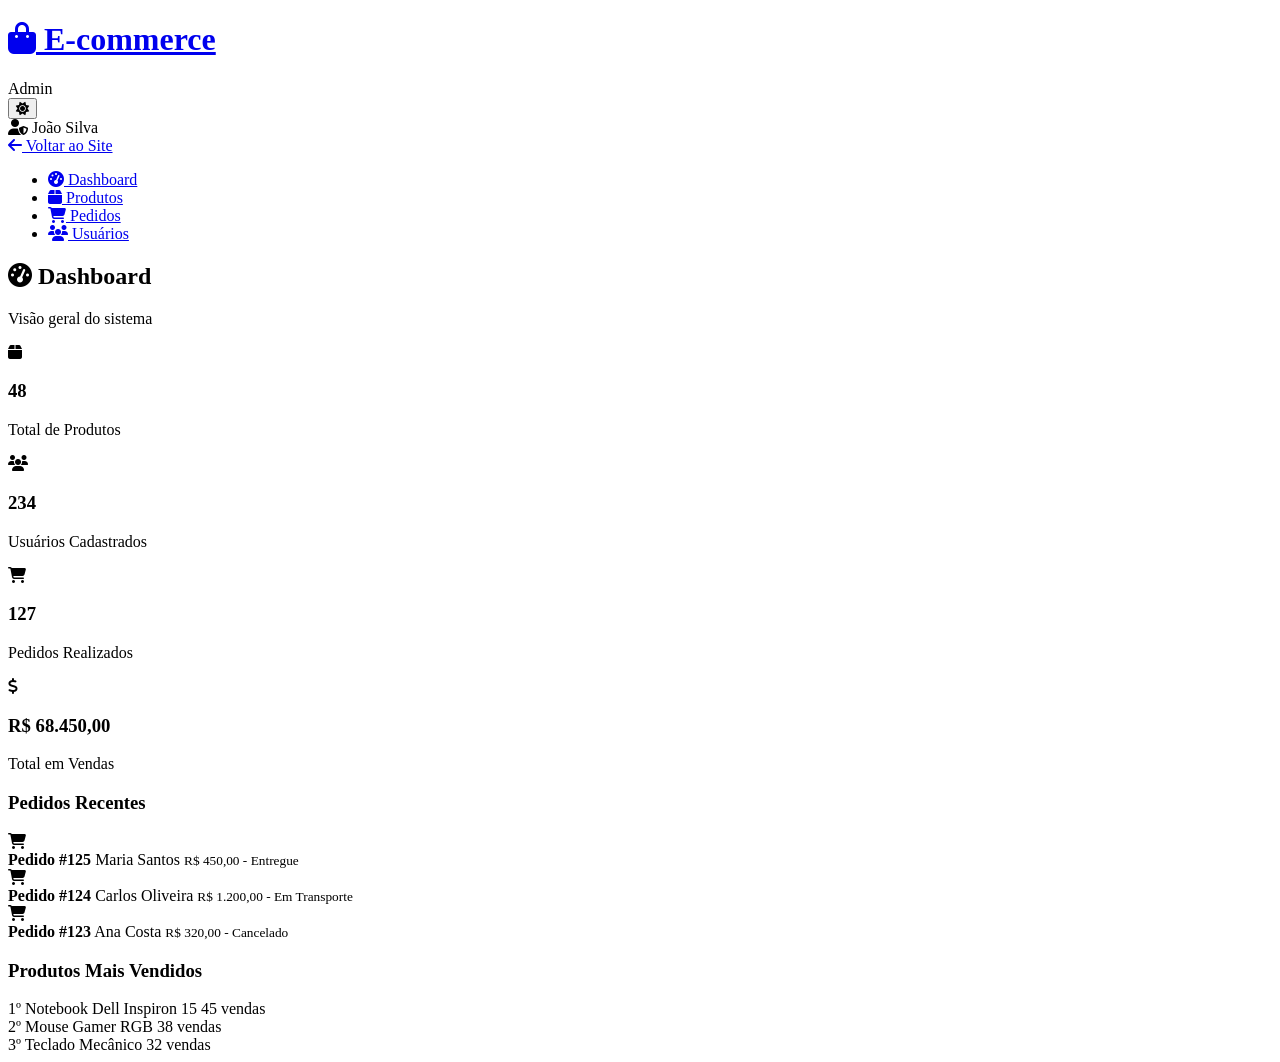
==== src/main/resources/templates/admin.html @ 8c26e840 "feat(ui): implement initial frontend structure and static assets - Import base HTML templates (admin" ====
<!DOCTYPE html>
<html lang="pt-BR">
<head>
    <meta charset="UTF-8">
    <meta name="viewport" content="width=device-width, initial-scale=1.0">
    <title>Painel Administrativo - E-commerce Full Stack Club</title>
    <link rel="preconnect" href="https://fonts.googleapis.com">
    <link rel="preconnect" href="https://fonts.gstatic.com" crossorigin>
    <link href="https://fonts.googleapis.com/css2?family=Inter:wght@300;400;500;600;700&display=swap" rel="stylesheet">
    <link rel="stylesheet" href="https://cdnjs.cloudflare.com/ajax/libs/font-awesome/6.4.0/css/all.min.css">
    <link rel="stylesheet" href="/css/styles.css">
    <link rel="stylesheet" href="/css/auth.css">
    <link rel="stylesheet" href="/css/admin.css">
</head>
<body>
    <!-- Admin Header -->
    <header class="admin-header">
        <div class="admin-nav-container">
            <div class="admin-logo">
                <a href="index.html">
                    <h1><i class="fas fa-shopping-bag"></i> E-commerce</h1>
                </a>
                <span class="admin-badge">Admin</span>
            </div>
            <div class="admin-user-actions">
                <button class="theme-toggle" id="theme-toggle" title="Alternar tema">
                    <i class="fas fa-sun"></i>
                </button>
                <div class="admin-user-info">
                    <i class="fas fa-user-shield"></i>
                    <span>João Silva</span>
                </div>
                <a href="index.html" class="btn btn-outline btn-small">
                    <i class="fas fa-arrow-left"></i> Voltar ao Site
                </a>
            </div>
        </div>
    </header>

    <!-- Admin Layout -->
    <div class="admin-layout">
        <!-- Sidebar -->
        <aside class="admin-sidebar">
            <nav class="admin-nav">
                <ul class="admin-nav-list">
                    <li class="admin-nav-item">
                        <a href="admin.html" class="admin-nav-link active" data-section="dashboard">
                            <i class="fas fa-tachometer-alt"></i>
                            <span>Dashboard</span>
                        </a>
                    </li>
                    <li class="admin-nav-item">
                        <a href="admin.html" class="admin-nav-link" data-section="product">
                            <i class="fas fa-box"></i>
                            <span>Produtos</span>
                        </a>
                    </li>
                    <li class="admin-nav-item">
                        <a href="admin.html" class="admin-nav-link" data-section="order">
                            <i class="fas fa-shopping-cart"></i>
                            <span>Pedidos</span>
                        </a>
                    </li>
                    <li class="admin-nav-item">
                        <a href="admin.html" class="admin-nav-link" data-section="user">
                            <i class="fas fa-users"></i>
                            <span>Usuários</span>
                        </a>
                    </li>
                </ul>
            </nav>
        </aside>

        <!-- Main Content -->
        <main class="admin-main">

            <!-- Dashboard Section -->
            <section id="dashboard-section" class="admin-section active">
                <div class="admin-header-section">
                    <h2><i class="fas fa-tachometer-alt"></i> Dashboard</h2>
                    <p>Visão geral do sistema</p>
                </div>

                <!-- Stats Cards -->
                <div class="stats-grid">
                    <div class="stat-card">
                        <div class="stat-icon">
                            <i class="fas fa-box text-primary"></i>
                        </div>
                        <div class="stat-content">
                            <h3>48</h3>
                            <p>Total de Produtos</p>
                        </div>
                    </div>
                    <div class="stat-card">
                        <div class="stat-icon">
                            <i class="fas fa-users text-success"></i>
                        </div>
                        <div class="stat-content">
                            <h3>234</h3>
                            <p>Usuários Cadastrados</p>
                        </div>
                    </div>
                    <div class="stat-card">
                        <div class="stat-icon">
                            <i class="fas fa-shopping-cart text-warning"></i>
                        </div>
                        <div class="stat-content">
                            <h3>127</h3>
                            <p>Pedidos Realizados</p>
                        </div>
                    </div>
                    <div class="stat-card">
                        <div class="stat-icon">
                            <i class="fas fa-dollar-sign text-success"></i>
                        </div>
                        <div class="stat-content">
                            <h3>R$ 68.450,00</h3>
                            <p>Total em Vendas</p>
                        </div>
                    </div>
                </div>

                <!-- Recent Activity -->
                <div class="admin-grid">
                    <div class="admin-card">
                        <div class="card-header">
                            <h3>Pedidos Recentes</h3>
                        </div>
                        <div class="card-content">
                            <div class="activity-list">
                                <div class="activity-item">
                                    <i class="fas fa-shopping-cart text-success"></i>
                                    <div>
                                        <strong>Pedido #125</strong>
                                        <span>Maria Santos</span>
                                        <small>R$ 450,00 - Entregue</small>
                                    </div>
                                </div>
                                <div class="activity-item">
                                    <i class="fas fa-shopping-cart text-warning"></i>
                                    <div>
                                        <strong>Pedido #124</strong>
                                        <span>Carlos Oliveira</span>
                                        <small>R$ 1.200,00 - Em Transporte</small>
                                    </div>
                                </div>
                                <div class="activity-item">
                                    <i class="fas fa-shopping-cart text-danger"></i>
                                    <div>
                                        <strong>Pedido #123</strong>
                                        <span>Ana Costa</span>
                                        <small>R$ 320,00 - Cancelado</small>
                                    </div>
                                </div>
                            </div>
                        </div>
                    </div>

                    <div class="admin-card">
                        <div class="card-header">
                            <h3>Produtos Mais Vendidos</h3>
                        </div>
                        <div class="card-content">
                            <div class="product-ranking">
                                <div class="ranking-item">
                                    <span class="rank">1º</span>
                                    <span class="product-name">Notebook Dell Inspiron 15</span>
                                    <span class="sales-count">45 vendas</span>
                                </div>
                                <div class="ranking-item">
                                    <span class="rank">2º</span>
                                    <span class="product-name">Mouse Gamer RGB</span>
                                    <span class="sales-count">38 vendas</span>
                                </div>
                                <div class="ranking-item">
                                    <span class="rank">3º</span>
                                    <span class="product-name">Teclado Mecânico</span>
                                    <span class="sales-count">32 vendas</span>
                                </div>
                            </div>
                        </div>
                    </div>
                </div>
            </section>

            <!-- Produtos Delete Confirmation Section -->
            <!-- ⚠️ THYMELEAF: Remover style="display:none" e adicionar th:if="${adminSection == 'productDelete'}" -->
            <section id="delete-confirmation" class="admin-section" style="display:none">
                <div class="admin-card">
                    <div class="card-header">
                        <h3>
                            <i class="fas fa-exclamation-triangle text-warning"></i>
                            Excluir Produto
                        </h3>
                    </div>
                    <div class="card-content">
                        <div class="delete-confirmation">
                            <div class="warning-icon">
                                <i class="fas fa-exclamation-triangle"></i>
                            </div>
                            <h2>Confirmar Exclusão</h2>
                            <p>Tem certeza que deseja excluir o produto:</p>
                            <h4 class="product-name-highlight">Notebook Dell Inspiron 15</h4>
                            <p class="warning-text">Esta ação não poderá ser desfeita.</p>
                        </div>
                    </div>
                    <div class="card-footer delete-footer" style="display: flex; justify-content: center; padding-bottom: 2rem;">
                        <div class="form-actions" style="gap: 1rem;">
                            <a href="admin.html" class="btn btn-outline">
                                <i class="fas fa-times"></i> Cancelar
                            </a>
                            <a href="admin.html" class="btn btn-danger">
                                <i class="fas fa-trash"></i> Excluir
                            </a>
                        </div>
                    </div>
                </div>
            </section>

            <!-- Produtos Section -->
            <!-- ⚠️ THYMELEAF: Remover style="display:none" e adicionar th:if="${adminSection == 'product'}" -->
            <section id="produtos-section" class="admin-section" style="display:none">
                <div class="admin-header-section">
                    <h2><i class="fas fa-box"></i> Gestão de Produtos</h2>
                    <a href="admin.html" class="btn btn-primary" id="add-produto-btn">
                        <i class="fas fa-plus"></i> Adicionar Produto
                    </a>
                </div>

                <!-- Products Form -->
                <form id="produto-form" class="form-grid two-columns" action="admin.html" method="POST">
                    <input type="hidden" name="id" value="">
                    <div class="form-group">
                        <label for="produto-nome">Nome do Produto</label>
                        <input type="text" id="produto-nome" name="name" required>
                    </div>
                    <div class="form-group">
                        <label for="produto-categoria">Categoria</label>
                        <select id="produto-categoria" name="category" required>
                            <option value="">Selecione uma categoria</option>
                            <option value="ELECTRONICS">Eletrônicos</option>
                            <option value="CLOTHING">Roupas e Acessórios</option>
                            <option value="HOME_GARDEN">Casa e Jardim</option>
                            <option value="SPORTS">Esportes e Lazer</option>
                            <option value="TOYS">Brinquedos</option>
                            <option value="BEAUTY">Beleza e Saúde</option>
                            <option value="AUTOMOTIVE">Automotivo</option>
                        </select>
                    </div>
                    <div class="form-group">
                        <label for="produto-preco">Preço</label>
                        <input type="number" id="produto-preco" name="price" step="0.01" value="0" required>
                    </div>
                    <div class="form-group">
                        <label for="produto-status">Status</label>
                        <select id="produto-status" name="status" required>
                            <option value="ativo">Ativo</option>
                            <option value="inativo">Inativo</option>
                        </select>
                    </div>
                    <div class="form-group full-width">
                        <label for="produto-descricao">Descrição</label>
                        <textarea id="produto-descricao" name="description" rows="4" required></textarea>
                    </div>

                    <div class="form-actions">
                        <button type="button" class="btn btn-outline btn-form">
                            <i class="fas fa-times"></i> Cancelar
                        </button>
                        <button type="submit" class="btn btn-primary btn-form">
                            <i class="fas fa-save"></i> Salvar
                        </button>
                    </div>
                </form>
                <br><hr><br>
                <!-- Fim Form Produto Section -->

                <!-- Products Table -->
                <!-- Filters -->
                <div class="admin-filters">
                    <div class="filter-group">
                        <input type="text" id="search-produtos" placeholder="Buscar produtos..." class="admin-input">
                        <select id="filter-categoria" class="admin-select" onchange="window.location.href = 'admin.html' + (this.value ? '?category=' + encodeURIComponent(this.value) : '')">
                            <option value="" selected>Todas as categorias</option>
                            <option value="ELECTRONICS">Eletrônicos</option>
                            <option value="CLOTHING">Roupas e Acessórios</option>
                            <option value="HOME_GARDEN">Casa e Jardim</option>
                            <option value="SPORTS">Esportes e Lazer</option>
                            <option value="TOYS">Brinquedos</option>
                            <option value="BEAUTY">Beleza e Saúde</option>
                            <option value="AUTOMOTIVE">Automotivo</option>
                        </select>
                    </div>
                </div>

                <div class="admin-table-container">
                    <table class="admin-table" id="produtos-table">
                        <thead>
                            <tr>
                                <th>ID</th>
                                <th>Nome</th>
                                <th>Categoria</th>
                                <th>Preço</th>
                                <th>Status</th>
                                <th>Ações</th>
                            </tr>
                        </thead>
                        <tbody>
                            <tr>
                                <td>1</td>
                                <td>Notebook Dell Inspiron 15</td>
                                <td>Eletrônicos</td>
                                <td>R$ 3.499,00</td>
                                <td>ativo</td>
                                <td class="action-buttons">
                                    <a href="admin.html" class="btn-icon btn-edit" title="Editar">
                                        <i class="fas fa-edit"></i>
                                    </a>
                                    <a href="admin.html" class="btn-icon btn-delete" title="Excluir">
                                        <i class="fas fa-trash"></i>
                                    </a>
                                </td>
                            </tr>
                            <tr>
                                <td>2</td>
                                <td>Mouse Gamer RGB</td>
                                <td>Eletrônicos</td>
                                <td>R$ 149,90</td>
                                <td>ativo</td>
                                <td class="action-buttons">
                                    <a href="admin.html" class="btn-icon btn-edit" title="Editar">
                                        <i class="fas fa-edit"></i>
                                    </a>
                                    <a href="admin.html" class="btn-icon btn-delete" title="Excluir">
                                        <i class="fas fa-trash"></i>
                                    </a>
                                </td>
                            </tr>
                            <tr>
                                <td>3</td>
                                <td>Camiseta Algodão Premium</td>
                                <td>Roupas e Acessórios</td>
                                <td>R$ 79,90</td>
                                <td>inativo</td>
                                <td class="action-buttons">
                                    <a href="admin.html" class="btn-icon btn-edit" title="Editar">
                                        <i class="fas fa-edit"></i>
                                    </a>
                                    <a href="admin.html" class="btn-icon btn-delete" title="Excluir">
                                        <i class="fas fa-trash"></i>
                                    </a>
                                </td>
                            </tr>
                        </tbody>
                    </table>
                </div>
            </section>

            <!-- Categorias Section -->
            <!-- ⚠️ THYMELEAF: Remover style="display:none" e adicionar th:if="${adminSection == 'category'}" -->
            <section id="categorias-section" class="admin-section" style="display:none">
                <div class="admin-header-section">
                    <h2><i class="fas fa-tags"></i> Gestão de Categorias</h2>
                    <button class="btn btn-primary" id="add-categoria-btn">
                        <i class="fas fa-plus"></i> Adicionar Categoria
                    </button>
                </div>

                <div class="admin-table-container">
                    <table class="admin-table" id="categorias-table">
                        <thead>
                            <tr>
                                <th>ID</th>
                                <th>Nome</th>
                                <th>Descrição</th>
                                <th>Produtos</th>
                                <th>Ações</th>
                            </tr>
                        </thead>
                        <tbody id="categorias-tbody">
                            <!-- Dynamic content -->
                        </tbody>
                    </table>
                </div>
            </section>

            <!-- Delete User Confirmation Section -->
            <!-- ⚠️ THYMELEAF: Remover style="display:none" e adicionar th:if="${adminSection == 'userDelete'}" -->
            <section id="delete-confirmation-user" class="admin-section" style="display:none">
                <div class="admin-card" style="max-width:600px; margin:0 auto;">
                    <div class="card-header">
                        <h3>
                            <i class="fas fa-exclamation-triangle text-warning"></i>
                            Excluir Usuário
                        </h3>
                    </div>
                    <div class="card-content">
                        <div class="delete-confirmation">
                            <div class="warning-icon">
                                <i class="fas fa-exclamation-triangle"></i>
                            </div>
                            <h2>Confirmar Exclusão</h2>
                            <p>Tem certeza que deseja excluir o usuário:</p>
                            <h4 class="product-name-highlight">Maria Santos (maria.santos@email.com)</h4>
                            <p class="warning-text">Esta ação não poderá ser desfeita.</p>
                        </div>
                    </div>

                    <div class="card-footer delete-footer" style="display: flex; justify-content: center; padding-bottom: 2rem;">
                        <div class="form-actions" style="gap: 1rem;">
                            <a href="admin.html" class="btn btn-outline">
                                <i class="fas fa-times"></i> Cancelar
                            </a>
                            <a href="admin.html" class="btn btn-danger">
                                <i class="fas fa-trash"></i> Excluir
                            </a>
                        </div>
                    </div>
                </div>
            </section>

            <!-- Usuários Section -->
            <!-- ⚠️ THYMELEAF: Remover style="display:none" e adicionar th:if="${adminSection == 'user'}" -->
            <section id="usuarios-section" class="admin-section" style="display:none">
                <div class="admin-header-section">
                    <h2><i class="fas fa-users"></i> Gestão de Usuários</h2>
                    <a href="admin.html" class="btn btn-primary" id="add-usuario-btn">
                        <i class="fas fa-plus"></i> Adicionar Usuário
                    </a>
                </div>

                <form id="usuario-form" class="form-grid two-columns" action="admin.html" method="POST">
                    <input type="hidden" name="id" value="">
                    <input type="hidden" name="createdAt" value="">
                    <div class="form-group">
                        <label for="usuario-firstname">Nome</label>
                        <input type="text" id="usuario-firstname" name="firstName" required>
                    </div>
                    <div class="form-group">
                        <label for="usuario-lastname">Sobrenome</label>
                        <input type="text" id="usuario-lastname" name="lastName" required>
                    </div>
                    <div class="form-group">
                        <label for="usuario-email">E-mail</label>
                        <input type="email" id="usuario-email" name="email" required>
                    </div>
                    <div class="form-group">
                        <label for="usuario-phone">Telefone</label>
                        <input type="tel" id="usuario-phone" name="phone" required placeholder="(11) 99999-9999" maxlength="15">
                    </div>
                    <div class="form-group">
                        <label for="usuario-password">
                            <i class="fas fa-lock"></i> Senha
                        </label>
                        <div class="password-field">
                            <input type="password" id="usuario-password" name="password" required placeholder="Digite a senha" minlength="8">
                            <button type="button" class="password-toggle" id="usuario-password-toggle">
                                <i class="fas fa-eye"></i>
                            </button>
                        </div>
                    </div>
                    <div class="form-group">
                        <label for="usuario-confirm-password">
                            <i class="fas fa-lock"></i> Confirmar Senha
                        </label>
                        <div class="password-field">
                            <input type="password" id="usuario-confirm-password" name="confirmPassword" required placeholder="Confirme a senha">
                            <button type="button" class="password-toggle" id="usuario-confirm-password-toggle">
                                <i class="fas fa-eye"></i>
                            </button>
                        </div>
                    </div>

                    <div class="password-requirements full-width" id="usuario-password-requirements">
                        <p><i class="fas fa-info-circle"></i> Sua senha deve ter:</p>
                        <ul>
                            <li id="usuario-req-length"><i class="fas fa-times"></i> Pelo menos 8 caracteres</li>
                            <li id="usuario-req-uppercase"><i class="fas fa-times"></i> Uma letra maiúscula</li>
                            <li id="usuario-req-number"><i class="fas fa-times"></i> Um número</li>
                            <li id="usuario-req-special"><i class="fas fa-times"></i> Um caractere especial</li>
                        </ul>
                    </div>

                    <div class="form-group">
                        <label for="usuario-status">Status</label>
                        <select id="usuario-status" name="status" required>
                            <option value="">Selecione um status</option>
                            <option value="ACTIVE">Ativo</option>
                            <option value="INACTIVE">Inativo</option>
                            <option value="BLOCKED">Bloqueado</option>
                            <option value="SUSPENDED">Suspenso</option>
                        </select>
                    </div>

                    <div class="form-actions">
                        <button type="button" class="btn btn-outline btn-form">
                            <i class="fas fa-times"></i> Cancelar
                        </button>
                        <button type="submit" class="btn btn-primary btn-form">
                            <i class="fas fa-save"></i> Salvar
                        </button>
                    </div>
                </form>
                <br><hr><br>

                <!-- Filters -->
                <div class="admin-filters">
                    <div class="filter-group">
                        <input type="text" id="search-usuarios" placeholder="Buscar usuários..." class="admin-input">
                        <select id="filter-status" class="admin-select" onchange="window.location.href = 'admin.html' + (this.value ? '?status=' + encodeURIComponent(this.value) : '')">
                            <option value="" selected>Todos os status</option>
                            <option value="ACTIVE">Ativo</option>
                            <option value="INACTIVE">Inativo</option>
                            <option value="BLOCKED">Bloqueado</option>
                            <option value="SUSPENDED">Suspenso</option>
                        </select>
                    </div>
                </div>

                <div class="admin-table-container">
                    <table class="admin-table" id="usuarios-table">
                        <thead>
                            <tr>
                                <th>ID</th>
                                <th>Nome</th>
                                <th>E-mail</th>
                                <th>Telefone</th>
                                <th>Status</th>
                                <th>Data Cadastro</th>
                                <th>Ações</th>
                            </tr>
                        </thead>
                        <tbody id="usuarios-tbody">
                            <tr>
                                <td>1</td>
                                <td>Maria Santos</td>
                                <td>maria.santos@email.com</td>
                                <td>(11) 98765-4321</td>
                                <td>ACTIVE</td>
                                <td>15/03/2025 14:30</td>
                                <td class="action-buttons">
                                    <a href="admin.html" class="btn-icon btn-edit" title="Editar">
                                        <i class="fas fa-edit"></i>
                                    </a>
                                    <a href="admin.html" class="btn-icon btn-delete" title="Excluir">
                                        <i class="fas fa-trash"></i>
                                    </a>
                                </td>
                            </tr>
                            <tr>
                                <td>2</td>
                                <td>Carlos Oliveira</td>
                                <td>carlos.oliveira@email.com</td>
                                <td>(21) 97654-3210</td>
                                <td>ACTIVE</td>
                                <td>18/03/2025 10:15</td>
                                <td class="action-buttons">
                                    <a href="admin.html" class="btn-icon btn-edit" title="Editar">
                                        <i class="fas fa-edit"></i>
                                    </a>
                                    <a href="admin.html" class="btn-icon btn-delete" title="Excluir">
                                        <i class="fas fa-trash"></i>
                                    </a>
                                </td>
                            </tr>
                            <tr>
                                <td>3</td>
                                <td>Ana Costa</td>
                                <td>ana.costa@email.com</td>
                                <td>(31) 96543-2109</td>
                                <td>INACTIVE</td>
                                <td>20/03/2025 16:45</td>
                                <td class="action-buttons">
                                    <a href="admin.html" class="btn-icon btn-edit" title="Editar">
                                        <i class="fas fa-edit"></i>
                                    </a>
                                    <a href="admin.html" class="btn-icon btn-delete" title="Excluir">
                                        <i class="fas fa-trash"></i>
                                    </a>
                                </td>
                            </tr>
                        </tbody>
                    </table>
                </div>
            </section>

            <!-- Pedidos Section -->
            <!-- ⚠️ THYMELEAF: Remover style="display:none" e adicionar th:if="${adminSection == 'order'}" -->
            <section id="pedidos-section" class="admin-section" style="display:none">
                <div class="admin-header-section">
                    <h2><i class="fas fa-shopping-cart"></i> Gestão de Pedidos</h2>
                </div>

                <!-- Filters -->
                <div class="admin-filters">
                    <div class="filter-group">
                        <input type="text" id="search-pedidos" placeholder="Buscar por cliente ou pedido..." class="admin-input">
                        <select id="filter-status-pedido" class="admin-select" onchange="window.location.href = 'admin.html' + (this.value ? '?status=' + encodeURIComponent(this.value) : '')">
                            <option value="" selected>Todos os Status</option>
                            <option value="PENDING">Pendente</option>
                            <option value="CONFIRMED">Confirmado</option>
                            <option value="PAID">Pago</option>
                            <option value="SHIPPED">Enviado</option>
                            <option value="DELIVERED">Entregue</option>
                            <option value="CANCELLED">Cancelado</option>
                        </select>
                    </div>
                </div>

                <div class="admin-table-container">
                    <table class="admin-table" id="pedidos-table">
                        <thead>
                            <tr>
                                <th>ID</th>
                                <th>Cliente</th>
                                <th>Total Itens</th>
                                <th>Valor Total</th>
                                <th>Status</th>
                                <th>Pagamento</th>
                                <th>Data</th>
                                <th>Ações</th>
                            </tr>
                        </thead>
                        <tbody id="pedidos-tbody">
                            <tr>
                                <td>125</td>
                                <td>Maria Santos</td>
                                <td>3</td>
                                <td>R$ 450,00</td>
                                <td>Entregue</td>
                                <td>Cartão de Crédito</td>
                                <td>15/03/2025 14:30</td>
                                <td class="action-buttons">
                                    <a href="admin.html" class="btn-icon btn-view" title="Ver Detalhes">
                                        <i class="fas fa-eye"></i>
                                    </a>
                                </td>
                            </tr>
                            <tr>
                                <td>124</td>
                                <td>Carlos Oliveira</td>
                                <td>5</td>
                                <td>R$ 1.200,00</td>
                                <td>Em Transporte</td>
                                <td>PIX</td>
                                <td>18/03/2025 10:15</td>
                                <td class="action-buttons">
                                    <a href="admin.html" class="btn-icon btn-view" title="Ver Detalhes">
                                        <i class="fas fa-eye"></i>
                                    </a>
                                </td>
                            </tr>
                            <tr>
                                <td>123</td>
                                <td>Ana Costa</td>
                                <td>2</td>
                                <td>R$ 320,00</td>
                                <td>Cancelado</td>
                                <td>Boleto</td>
                                <td>20/03/2025 16:45</td>
                                <td class="action-buttons">
                                    <a href="admin.html" class="btn-icon btn-view" title="Ver Detalhes">
                                        <i class="fas fa-eye"></i>
                                    </a>
                                </td>
                            </tr>
                        </tbody>
                    </table>
                </div>
            </section>
        </main>
    </div>

    <script src="/js/main.js"></script>
    <script src="/js/admin.js"></script>
</body>
</html>
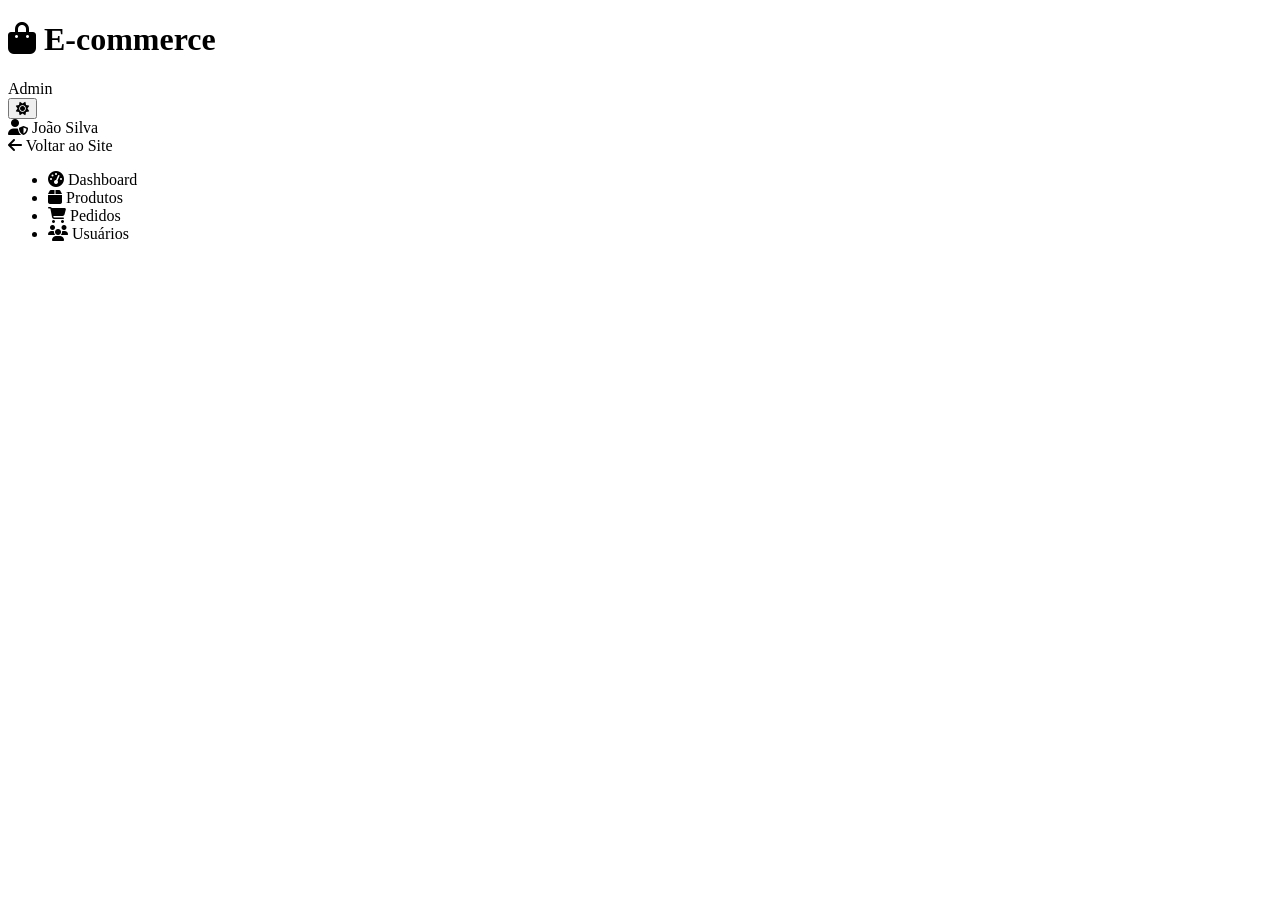
==== commit 1d2accf6: "feat: add main routing, add admin section routing" ====
--- a/src/main/resources/templates/admin.html
+++ b/src/main/resources/templates/admin.html
@@ -1,5 +1,5 @@
 <!DOCTYPE html>
-<html lang="pt-BR">
+<html lang="pt-BR" xmlns:th="http://www.thymeleaf.org">
 <head>
     <meta charset="UTF-8">
     <meta name="viewport" content="width=device-width, initial-scale=1.0">
@@ -17,7 +17,7 @@
     <header class="admin-header">
         <div class="admin-nav-container">
             <div class="admin-logo">
-                <a href="index.html">
+                <a th:href="@{/}">
                     <h1><i class="fas fa-shopping-bag"></i> E-commerce</h1>
                 </a>
                 <span class="admin-badge">Admin</span>
@@ -30,7 +30,7 @@
                     <i class="fas fa-user-shield"></i>
                     <span>João Silva</span>
                 </div>
-                <a href="index.html" class="btn btn-outline btn-small">
+                <a th:href="@{/}" class="btn btn-outline btn-small">
                     <i class="fas fa-arrow-left"></i> Voltar ao Site
                 </a>
             </div>
@@ -44,25 +44,41 @@
             <nav class="admin-nav">
                 <ul class="admin-nav-list">
                     <li class="admin-nav-item">
-                        <a href="admin.html" class="admin-nav-link active" data-section="dashboard">
+                        <a th:href="@{/admin/dashboard}"
+                           class="admin-nav-link"
+                           th:classappend="${adminSection == 'dashboard'} ? ' active' : ''"
+                           data-section="dashboard"
+                        >
                             <i class="fas fa-tachometer-alt"></i>
                             <span>Dashboard</span>
                         </a>
                     </li>
                     <li class="admin-nav-item">
-                        <a href="admin.html" class="admin-nav-link" data-section="product">
+                        <a th:href="@{/admin/products}"
+                           class="admin-nav-link"
+                           th:classappend="${adminSection == 'products'} ? ' active' : ''"
+                           data-section="product"
+                        >
                             <i class="fas fa-box"></i>
                             <span>Produtos</span>
                         </a>
                     </li>
                     <li class="admin-nav-item">
-                        <a href="admin.html" class="admin-nav-link" data-section="order">
+                        <a th:href="@{/admin/orders}"
+                           class="admin-nav-link"
+                           th:classappend="${adminSection == 'orders'} ? ' active' : ''"
+                           data-section="order"
+                        >
                             <i class="fas fa-shopping-cart"></i>
                             <span>Pedidos</span>
                         </a>
                     </li>
                     <li class="admin-nav-item">
-                        <a href="admin.html" class="admin-nav-link" data-section="user">
+                        <a th:href="@{/admin/users}"
+                           class="admin-nav-link"
+                           th:classappend="${adminSection == 'users'} ? ' active' : ''"
+                           data-section="user"
+                        >
                             <i class="fas fa-users"></i>
                             <span>Usuários</span>
                         </a>
@@ -72,117 +88,22 @@
         </aside>
 
         <!-- Main Content -->
-        <main class="admin-main">
-
-            <!-- Dashboard Section -->
-            <section id="dashboard-section" class="admin-section active">
-                <div class="admin-header-section">
-                    <h2><i class="fas fa-tachometer-alt"></i> Dashboard</h2>
-                    <p>Visão geral do sistema</p>
-                </div>
-
-                <!-- Stats Cards -->
-                <div class="stats-grid">
-                    <div class="stat-card">
-                        <div class="stat-icon">
-                            <i class="fas fa-box text-primary"></i>
-                        </div>
-                        <div class="stat-content">
-                            <h3>48</h3>
-                            <p>Total de Produtos</p>
-                        </div>
-                    </div>
-                    <div class="stat-card">
-                        <div class="stat-icon">
-                            <i class="fas fa-users text-success"></i>
-                        </div>
-                        <div class="stat-content">
-                            <h3>234</h3>
-                            <p>Usuários Cadastrados</p>
-                        </div>
-                    </div>
-                    <div class="stat-card">
-                        <div class="stat-icon">
-                            <i class="fas fa-shopping-cart text-warning"></i>
-                        </div>
-                        <div class="stat-content">
-                            <h3>127</h3>
-                            <p>Pedidos Realizados</p>
-                        </div>
-                    </div>
-                    <div class="stat-card">
-                        <div class="stat-icon">
-                            <i class="fas fa-dollar-sign text-success"></i>
-                        </div>
-                        <div class="stat-content">
-                            <h3>R$ 68.450,00</h3>
-                            <p>Total em Vendas</p>
-                        </div>
-                    </div>
-                </div>
-
-                <!-- Recent Activity -->
-                <div class="admin-grid">
-                    <div class="admin-card">
-                        <div class="card-header">
-                            <h3>Pedidos Recentes</h3>
-                        </div>
-                        <div class="card-content">
-                            <div class="activity-list">
-                                <div class="activity-item">
-                                    <i class="fas fa-shopping-cart text-success"></i>
-                                    <div>
-                                        <strong>Pedido #125</strong>
-                                        <span>Maria Santos</span>
-                                        <small>R$ 450,00 - Entregue</small>
-                                    </div>
-                                </div>
-                                <div class="activity-item">
-                                    <i class="fas fa-shopping-cart text-warning"></i>
-                                    <div>
-                                        <strong>Pedido #124</strong>
-                                        <span>Carlos Oliveira</span>
-                                        <small>R$ 1.200,00 - Em Transporte</small>
-                                    </div>
-                                </div>
-                                <div class="activity-item">
-                                    <i class="fas fa-shopping-cart text-danger"></i>
-                                    <div>
-                                        <strong>Pedido #123</strong>
-                                        <span>Ana Costa</span>
-                                        <small>R$ 320,00 - Cancelado</small>
-                                    </div>
-                                </div>
-                            </div>
-                        </div>
-                    </div>
-
-                    <div class="admin-card">
-                        <div class="card-header">
-                            <h3>Produtos Mais Vendidos</h3>
-                        </div>
-                        <div class="card-content">
-                            <div class="product-ranking">
-                                <div class="ranking-item">
-                                    <span class="rank">1º</span>
-                                    <span class="product-name">Notebook Dell Inspiron 15</span>
-                                    <span class="sales-count">45 vendas</span>
-                                </div>
-                                <div class="ranking-item">
-                                    <span class="rank">2º</span>
-                                    <span class="product-name">Mouse Gamer RGB</span>
-                                    <span class="sales-count">38 vendas</span>
-                                </div>
-                                <div class="ranking-item">
-                                    <span class="rank">3º</span>
-                                    <span class="product-name">Teclado Mecânico</span>
-                                    <span class="sales-count">32 vendas</span>
-                                </div>
-                            </div>
-                        </div>
-                    </div>
-                </div>
-            </section>
+        <main class="admin-main" th:switch="${adminSection}">
+            <th:block th:case="'dashboard'">
+                <section th:replace="~{fragments/admin/dashboard :: dashboard}"></section>
+            </th:block>
+
+            <th:block th:case="'products'">
+                <section th:replace="~{fragments/admin/products :: products}"></section>
+            </th:block>
+
+            <th:block th:case="'orders'">
+                <section th:replace="~{fragments/admin/orders}"></section>
+            </th:block>
+
+            <th:block th:case="'users'">
+                <section th:replace="~{fragments/admin/users}"></section>
+            </th:block>
 
             <!-- Produtos Delete Confirmation Section -->
             <!-- ⚠️ THYMELEAF: Remover style="display:none" e adicionar th:if="${adminSection == 'productDelete'}" -->
@@ -215,145 +136,6 @@
                             </a>
                         </div>
                     </div>
-                </div>
-            </section>
-
-            <!-- Produtos Section -->
-            <!-- ⚠️ THYMELEAF: Remover style="display:none" e adicionar th:if="${adminSection == 'product'}" -->
-            <section id="produtos-section" class="admin-section" style="display:none">
-                <div class="admin-header-section">
-                    <h2><i class="fas fa-box"></i> Gestão de Produtos</h2>
-                    <a href="admin.html" class="btn btn-primary" id="add-produto-btn">
-                        <i class="fas fa-plus"></i> Adicionar Produto
-                    </a>
-                </div>
-
-                <!-- Products Form -->
-                <form id="produto-form" class="form-grid two-columns" action="admin.html" method="POST">
-                    <input type="hidden" name="id" value="">
-                    <div class="form-group">
-                        <label for="produto-nome">Nome do Produto</label>
-                        <input type="text" id="produto-nome" name="name" required>
-                    </div>
-                    <div class="form-group">
-                        <label for="produto-categoria">Categoria</label>
-                        <select id="produto-categoria" name="category" required>
-                            <option value="">Selecione uma categoria</option>
-                            <option value="ELECTRONICS">Eletrônicos</option>
-                            <option value="CLOTHING">Roupas e Acessórios</option>
-                            <option value="HOME_GARDEN">Casa e Jardim</option>
-                            <option value="SPORTS">Esportes e Lazer</option>
-                            <option value="TOYS">Brinquedos</option>
-                            <option value="BEAUTY">Beleza e Saúde</option>
-                            <option value="AUTOMOTIVE">Automotivo</option>
-                        </select>
-                    </div>
-                    <div class="form-group">
-                        <label for="produto-preco">Preço</label>
-                        <input type="number" id="produto-preco" name="price" step="0.01" value="0" required>
-                    </div>
-                    <div class="form-group">
-                        <label for="produto-status">Status</label>
-                        <select id="produto-status" name="status" required>
-                            <option value="ativo">Ativo</option>
-                            <option value="inativo">Inativo</option>
-                        </select>
-                    </div>
-                    <div class="form-group full-width">
-                        <label for="produto-descricao">Descrição</label>
-                        <textarea id="produto-descricao" name="description" rows="4" required></textarea>
-                    </div>
-
-                    <div class="form-actions">
-                        <button type="button" class="btn btn-outline btn-form">
-                            <i class="fas fa-times"></i> Cancelar
-                        </button>
-                        <button type="submit" class="btn btn-primary btn-form">
-                            <i class="fas fa-save"></i> Salvar
-                        </button>
-                    </div>
-                </form>
-                <br><hr><br>
-                <!-- Fim Form Produto Section -->
-
-                <!-- Products Table -->
-                <!-- Filters -->
-                <div class="admin-filters">
-                    <div class="filter-group">
-                        <input type="text" id="search-produtos" placeholder="Buscar produtos..." class="admin-input">
-                        <select id="filter-categoria" class="admin-select" onchange="window.location.href = 'admin.html' + (this.value ? '?category=' + encodeURIComponent(this.value) : '')">
-                            <option value="" selected>Todas as categorias</option>
-                            <option value="ELECTRONICS">Eletrônicos</option>
-                            <option value="CLOTHING">Roupas e Acessórios</option>
-                            <option value="HOME_GARDEN">Casa e Jardim</option>
-                            <option value="SPORTS">Esportes e Lazer</option>
-                            <option value="TOYS">Brinquedos</option>
-                            <option value="BEAUTY">Beleza e Saúde</option>
-                            <option value="AUTOMOTIVE">Automotivo</option>
-                        </select>
-                    </div>
-                </div>
-
-                <div class="admin-table-container">
-                    <table class="admin-table" id="produtos-table">
-                        <thead>
-                            <tr>
-                                <th>ID</th>
-                                <th>Nome</th>
-                                <th>Categoria</th>
-                                <th>Preço</th>
-                                <th>Status</th>
-                                <th>Ações</th>
-                            </tr>
-                        </thead>
-                        <tbody>
-                            <tr>
-                                <td>1</td>
-                                <td>Notebook Dell Inspiron 15</td>
-                                <td>Eletrônicos</td>
-                                <td>R$ 3.499,00</td>
-                                <td>ativo</td>
-                                <td class="action-buttons">
-                                    <a href="admin.html" class="btn-icon btn-edit" title="Editar">
-                                        <i class="fas fa-edit"></i>
-                                    </a>
-                                    <a href="admin.html" class="btn-icon btn-delete" title="Excluir">
-                                        <i class="fas fa-trash"></i>
-                                    </a>
-                                </td>
-                            </tr>
-                            <tr>
-                                <td>2</td>
-                                <td>Mouse Gamer RGB</td>
-                                <td>Eletrônicos</td>
-                                <td>R$ 149,90</td>
-                                <td>ativo</td>
-                                <td class="action-buttons">
-                                    <a href="admin.html" class="btn-icon btn-edit" title="Editar">
-                                        <i class="fas fa-edit"></i>
-                                    </a>
-                                    <a href="admin.html" class="btn-icon btn-delete" title="Excluir">
-                                        <i class="fas fa-trash"></i>
-                                    </a>
-                                </td>
-                            </tr>
-                            <tr>
-                                <td>3</td>
-                                <td>Camiseta Algodão Premium</td>
-                                <td>Roupas e Acessórios</td>
-                                <td>R$ 79,90</td>
-                                <td>inativo</td>
-                                <td class="action-buttons">
-                                    <a href="admin.html" class="btn-icon btn-edit" title="Editar">
-                                        <i class="fas fa-edit"></i>
-                                    </a>
-                                    <a href="admin.html" class="btn-icon btn-delete" title="Excluir">
-                                        <i class="fas fa-trash"></i>
-                                    </a>
-                                </td>
-                            </tr>
-                        </tbody>
-                    </table>
                 </div>
             </section>
 
@@ -419,256 +201,6 @@
                     </div>
                 </div>
             </section>
-
-            <!-- Usuários Section -->
-            <!-- ⚠️ THYMELEAF: Remover style="display:none" e adicionar th:if="${adminSection == 'user'}" -->
-            <section id="usuarios-section" class="admin-section" style="display:none">
-                <div class="admin-header-section">
-                    <h2><i class="fas fa-users"></i> Gestão de Usuários</h2>
-                    <a href="admin.html" class="btn btn-primary" id="add-usuario-btn">
-                        <i class="fas fa-plus"></i> Adicionar Usuário
-                    </a>
-                </div>
-
-                <form id="usuario-form" class="form-grid two-columns" action="admin.html" method="POST">
-                    <input type="hidden" name="id" value="">
-                    <input type="hidden" name="createdAt" value="">
-                    <div class="form-group">
-                        <label for="usuario-firstname">Nome</label>
-                        <input type="text" id="usuario-firstname" name="firstName" required>
-                    </div>
-                    <div class="form-group">
-                        <label for="usuario-lastname">Sobrenome</label>
-                        <input type="text" id="usuario-lastname" name="lastName" required>
-                    </div>
-                    <div class="form-group">
-                        <label for="usuario-email">E-mail</label>
-                        <input type="email" id="usuario-email" name="email" required>
-                    </div>
-                    <div class="form-group">
-                        <label for="usuario-phone">Telefone</label>
-                        <input type="tel" id="usuario-phone" name="phone" required placeholder="(11) 99999-9999" maxlength="15">
-                    </div>
-                    <div class="form-group">
-                        <label for="usuario-password">
-                            <i class="fas fa-lock"></i> Senha
-                        </label>
-                        <div class="password-field">
-                            <input type="password" id="usuario-password" name="password" required placeholder="Digite a senha" minlength="8">
-                            <button type="button" class="password-toggle" id="usuario-password-toggle">
-                                <i class="fas fa-eye"></i>
-                            </button>
-                        </div>
-                    </div>
-                    <div class="form-group">
-                        <label for="usuario-confirm-password">
-                            <i class="fas fa-lock"></i> Confirmar Senha
-                        </label>
-                        <div class="password-field">
-                            <input type="password" id="usuario-confirm-password" name="confirmPassword" required placeholder="Confirme a senha">
-                            <button type="button" class="password-toggle" id="usuario-confirm-password-toggle">
-                                <i class="fas fa-eye"></i>
-                            </button>
-                        </div>
-                    </div>
-
-                    <div class="password-requirements full-width" id="usuario-password-requirements">
-                        <p><i class="fas fa-info-circle"></i> Sua senha deve ter:</p>
-                        <ul>
-                            <li id="usuario-req-length"><i class="fas fa-times"></i> Pelo menos 8 caracteres</li>
-                            <li id="usuario-req-uppercase"><i class="fas fa-times"></i> Uma letra maiúscula</li>
-                            <li id="usuario-req-number"><i class="fas fa-times"></i> Um número</li>
-                            <li id="usuario-req-special"><i class="fas fa-times"></i> Um caractere especial</li>
-                        </ul>
-                    </div>
-
-                    <div class="form-group">
-                        <label for="usuario-status">Status</label>
-                        <select id="usuario-status" name="status" required>
-                            <option value="">Selecione um status</option>
-                            <option value="ACTIVE">Ativo</option>
-                            <option value="INACTIVE">Inativo</option>
-                            <option value="BLOCKED">Bloqueado</option>
-                            <option value="SUSPENDED">Suspenso</option>
-                        </select>
-                    </div>
-
-                    <div class="form-actions">
-                        <button type="button" class="btn btn-outline btn-form">
-                            <i class="fas fa-times"></i> Cancelar
-                        </button>
-                        <button type="submit" class="btn btn-primary btn-form">
-                            <i class="fas fa-save"></i> Salvar
-                        </button>
-                    </div>
-                </form>
-                <br><hr><br>
-
-                <!-- Filters -->
-                <div class="admin-filters">
-                    <div class="filter-group">
-                        <input type="text" id="search-usuarios" placeholder="Buscar usuários..." class="admin-input">
-                        <select id="filter-status" class="admin-select" onchange="window.location.href = 'admin.html' + (this.value ? '?status=' + encodeURIComponent(this.value) : '')">
-                            <option value="" selected>Todos os status</option>
-                            <option value="ACTIVE">Ativo</option>
-                            <option value="INACTIVE">Inativo</option>
-                            <option value="BLOCKED">Bloqueado</option>
-                            <option value="SUSPENDED">Suspenso</option>
-                        </select>
-                    </div>
-                </div>
-
-                <div class="admin-table-container">
-                    <table class="admin-table" id="usuarios-table">
-                        <thead>
-                            <tr>
-                                <th>ID</th>
-                                <th>Nome</th>
-                                <th>E-mail</th>
-                                <th>Telefone</th>
-                                <th>Status</th>
-                                <th>Data Cadastro</th>
-                                <th>Ações</th>
-                            </tr>
-                        </thead>
-                        <tbody id="usuarios-tbody">
-                            <tr>
-                                <td>1</td>
-                                <td>Maria Santos</td>
-                                <td>maria.santos@email.com</td>
-                                <td>(11) 98765-4321</td>
-                                <td>ACTIVE</td>
-                                <td>15/03/2025 14:30</td>
-                                <td class="action-buttons">
-                                    <a href="admin.html" class="btn-icon btn-edit" title="Editar">
-                                        <i class="fas fa-edit"></i>
-                                    </a>
-                                    <a href="admin.html" class="btn-icon btn-delete" title="Excluir">
-                                        <i class="fas fa-trash"></i>
-                                    </a>
-                                </td>
-                            </tr>
-                            <tr>
-                                <td>2</td>
-                                <td>Carlos Oliveira</td>
-                                <td>carlos.oliveira@email.com</td>
-                                <td>(21) 97654-3210</td>
-                                <td>ACTIVE</td>
-                                <td>18/03/2025 10:15</td>
-                                <td class="action-buttons">
-                                    <a href="admin.html" class="btn-icon btn-edit" title="Editar">
-                                        <i class="fas fa-edit"></i>
-                                    </a>
-                                    <a href="admin.html" class="btn-icon btn-delete" title="Excluir">
-                                        <i class="fas fa-trash"></i>
-                                    </a>
-                                </td>
-                            </tr>
-                            <tr>
-                                <td>3</td>
-                                <td>Ana Costa</td>
-                                <td>ana.costa@email.com</td>
-                                <td>(31) 96543-2109</td>
-                                <td>INACTIVE</td>
-                                <td>20/03/2025 16:45</td>
-                                <td class="action-buttons">
-                                    <a href="admin.html" class="btn-icon btn-edit" title="Editar">
-                                        <i class="fas fa-edit"></i>
-                                    </a>
-                                    <a href="admin.html" class="btn-icon btn-delete" title="Excluir">
-                                        <i class="fas fa-trash"></i>
-                                    </a>
-                                </td>
-                            </tr>
-                        </tbody>
-                    </table>
-                </div>
-            </section>
-
-            <!-- Pedidos Section -->
-            <!-- ⚠️ THYMELEAF: Remover style="display:none" e adicionar th:if="${adminSection == 'order'}" -->
-            <section id="pedidos-section" class="admin-section" style="display:none">
-                <div class="admin-header-section">
-                    <h2><i class="fas fa-shopping-cart"></i> Gestão de Pedidos</h2>
-                </div>
-
-                <!-- Filters -->
-                <div class="admin-filters">
-                    <div class="filter-group">
-                        <input type="text" id="search-pedidos" placeholder="Buscar por cliente ou pedido..." class="admin-input">
-                        <select id="filter-status-pedido" class="admin-select" onchange="window.location.href = 'admin.html' + (this.value ? '?status=' + encodeURIComponent(this.value) : '')">
-                            <option value="" selected>Todos os Status</option>
-                            <option value="PENDING">Pendente</option>
-                            <option value="CONFIRMED">Confirmado</option>
-                            <option value="PAID">Pago</option>
-                            <option value="SHIPPED">Enviado</option>
-                            <option value="DELIVERED">Entregue</option>
-                            <option value="CANCELLED">Cancelado</option>
-                        </select>
-                    </div>
-                </div>
-
-                <div class="admin-table-container">
-                    <table class="admin-table" id="pedidos-table">
-                        <thead>
-                            <tr>
-                                <th>ID</th>
-                                <th>Cliente</th>
-                                <th>Total Itens</th>
-                                <th>Valor Total</th>
-                                <th>Status</th>
-                                <th>Pagamento</th>
-                                <th>Data</th>
-                                <th>Ações</th>
-                            </tr>
-                        </thead>
-                        <tbody id="pedidos-tbody">
-                            <tr>
-                                <td>125</td>
-                                <td>Maria Santos</td>
-                                <td>3</td>
-                                <td>R$ 450,00</td>
-                                <td>Entregue</td>
-                                <td>Cartão de Crédito</td>
-                                <td>15/03/2025 14:30</td>
-                                <td class="action-buttons">
-                                    <a href="admin.html" class="btn-icon btn-view" title="Ver Detalhes">
-                                        <i class="fas fa-eye"></i>
-                                    </a>
-                                </td>
-                            </tr>
-                            <tr>
-                                <td>124</td>
-                                <td>Carlos Oliveira</td>
-                                <td>5</td>
-                                <td>R$ 1.200,00</td>
-                                <td>Em Transporte</td>
-                                <td>PIX</td>
-                                <td>18/03/2025 10:15</td>
-                                <td class="action-buttons">
-                                    <a href="admin.html" class="btn-icon btn-view" title="Ver Detalhes">
-                                        <i class="fas fa-eye"></i>
-                                    </a>
-                                </td>
-                            </tr>
-                            <tr>
-                                <td>123</td>
-                                <td>Ana Costa</td>
-                                <td>2</td>
-                                <td>R$ 320,00</td>
-                                <td>Cancelado</td>
-                                <td>Boleto</td>
-                                <td>20/03/2025 16:45</td>
-                                <td class="action-buttons">
-                                    <a href="admin.html" class="btn-icon btn-view" title="Ver Detalhes">
-                                        <i class="fas fa-eye"></i>
-                                    </a>
-                                </td>
-                            </tr>
-                        </tbody>
-                    </table>
-                </div>
-            </section>
         </main>
     </div>
 
